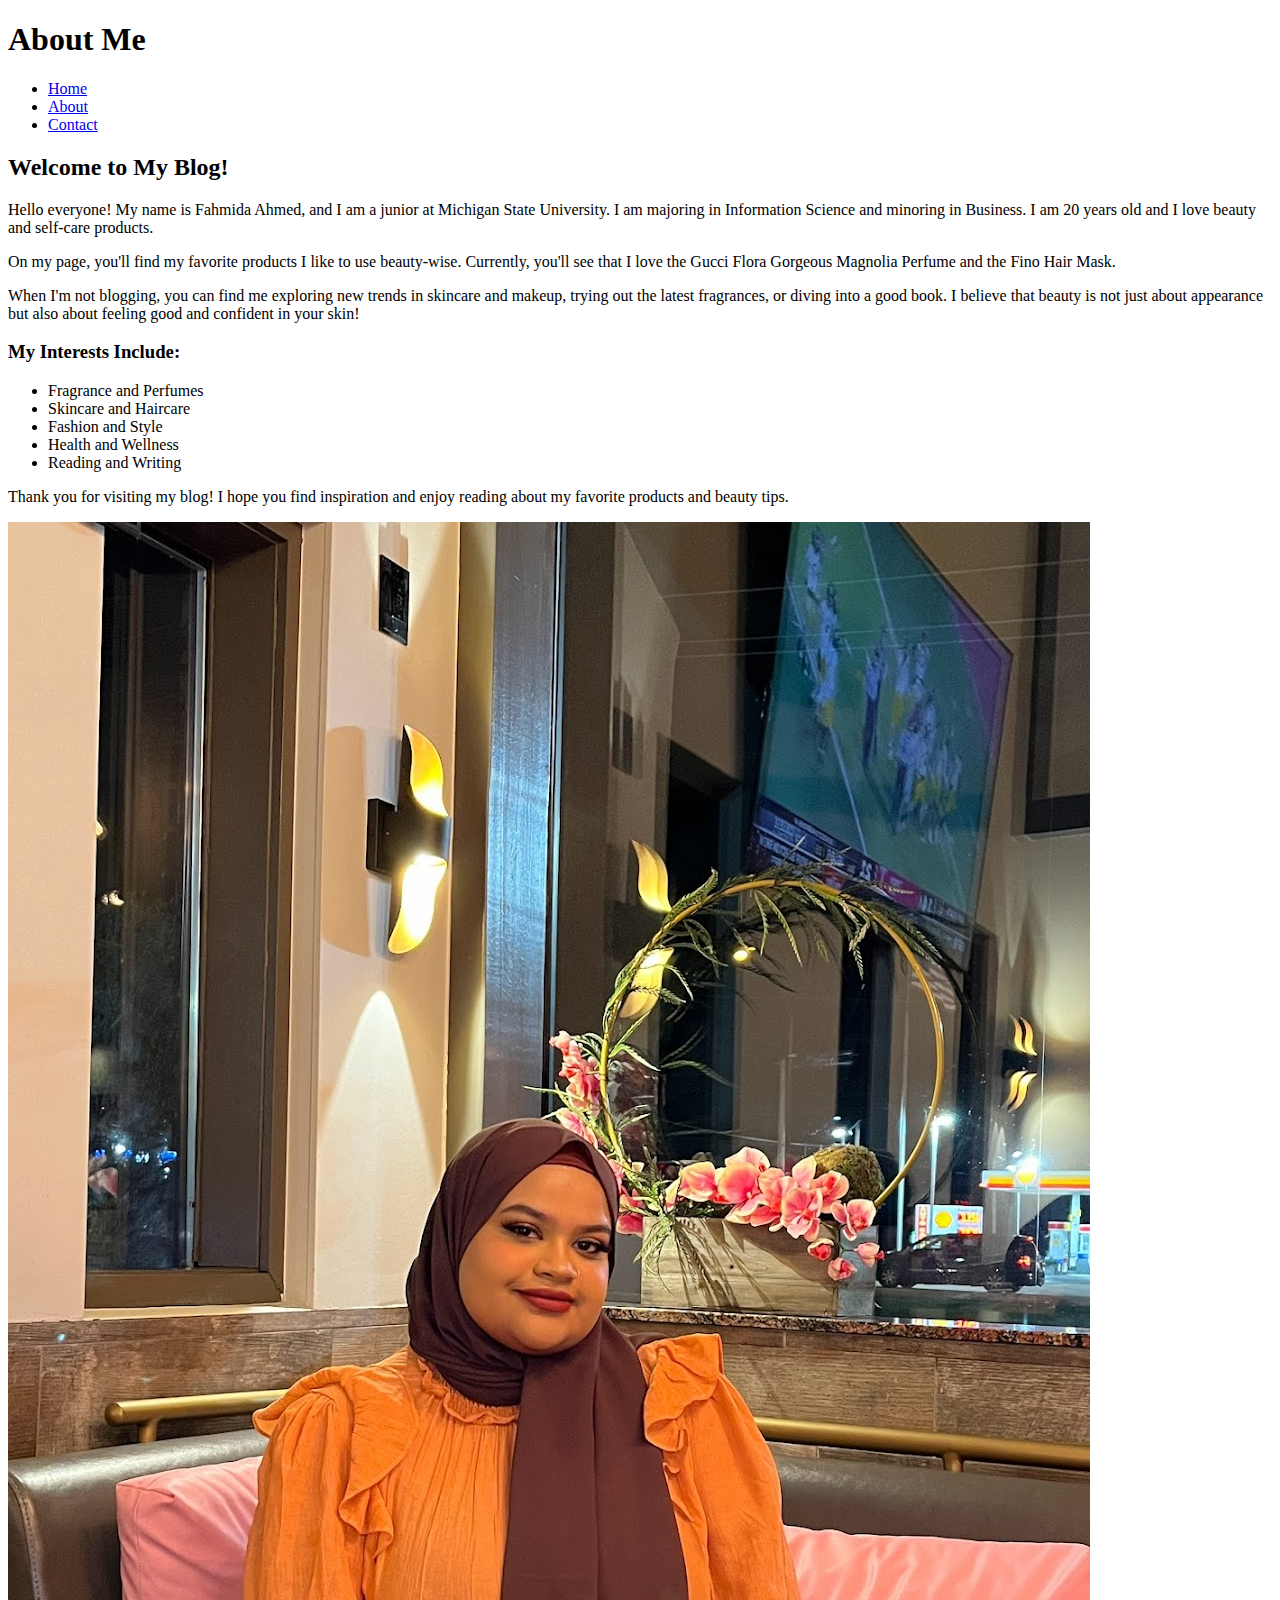
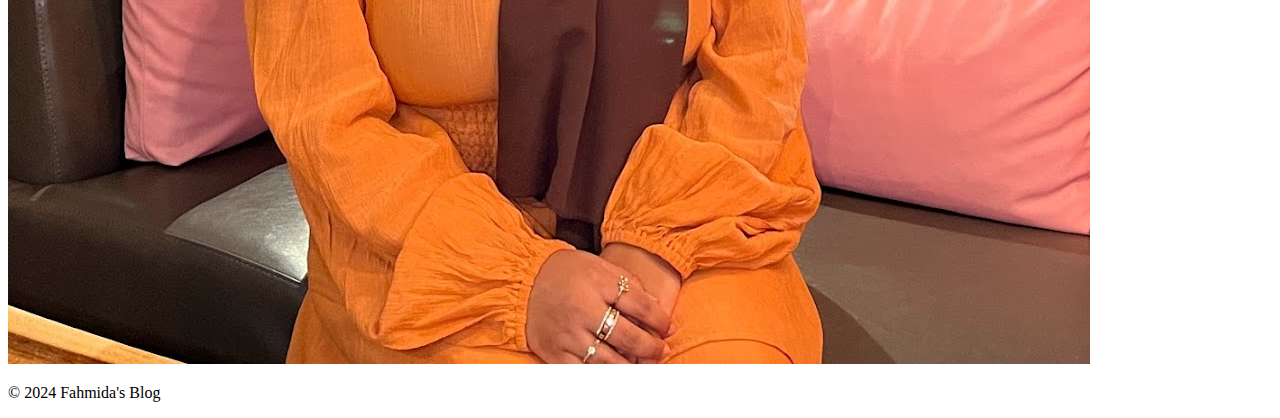
==== about.html @ 9f7c7251 "update about me" ====
<!DOCTYPE html>
<html lang="en">
<head>
    <meta charset="UTF-8">
    <meta name="viewport" content="width=device-width, initial-scale=1.0">
    <title>About Me - Fahmida's Blog</title>
    <link rel="stylesheet" href="style.css">
</head>
<body>
    <header>
        <h1>About Me</h1>
    </header>

    <nav>
        <ul>
            <li><a href="index.html">Home</a></li>
            <li><a href="about.html">About</a></li>
            <li><a href="contact.html">Contact</a></li>
        </ul>
    </nav>

    <main>
        <section>
            <h2>Welcome to My Blog!</h2>
            <p>Hello everyone! My name is Fahmida Ahmed, and I am a junior at Michigan State University. I am majoring in Information Science and minoring in Business. I am 20 years old and I love beauty and self-care products.</p>
            
            <p>On my page, you'll find my favorite products I like to use beauty-wise. Currently, you'll see that I love the Gucci Flora Gorgeous Magnolia Perfume and the Fino Hair Mask.</p>
            
            <p>When I'm not blogging, you can find me exploring new trends in skincare and makeup, trying out the latest fragrances, or diving into a good book. I believe that beauty is not just about appearance but also about feeling good and confident in your skin!</p>

            <h3>My Interests Include:</h3>
            <ul>
                <li>Fragrance and Perfumes</li>
                <li>Skincare and Haircare</li>
                <li>Fashion and Style</li>
                <li>Health and Wellness</li>
                <li>Reading and Writing</li>
            </ul>

            <p>Thank you for visiting my blog! I hope you find inspiration and enjoy reading about my favorite products and beauty tips.</p>
            <img src="images/fahmida_profile.jpg" alt="Fahmida Ahmed" class="profile-img">
        </section>
    </main>

    <footer>
        <p>&copy; 2024 Fahmida's Blog</p>
    </footer>
</body>
</html>
---- style.css ----
.img-parfum {
    width: 200px;
}

.img-hair-mask {
    width: 200px;
}
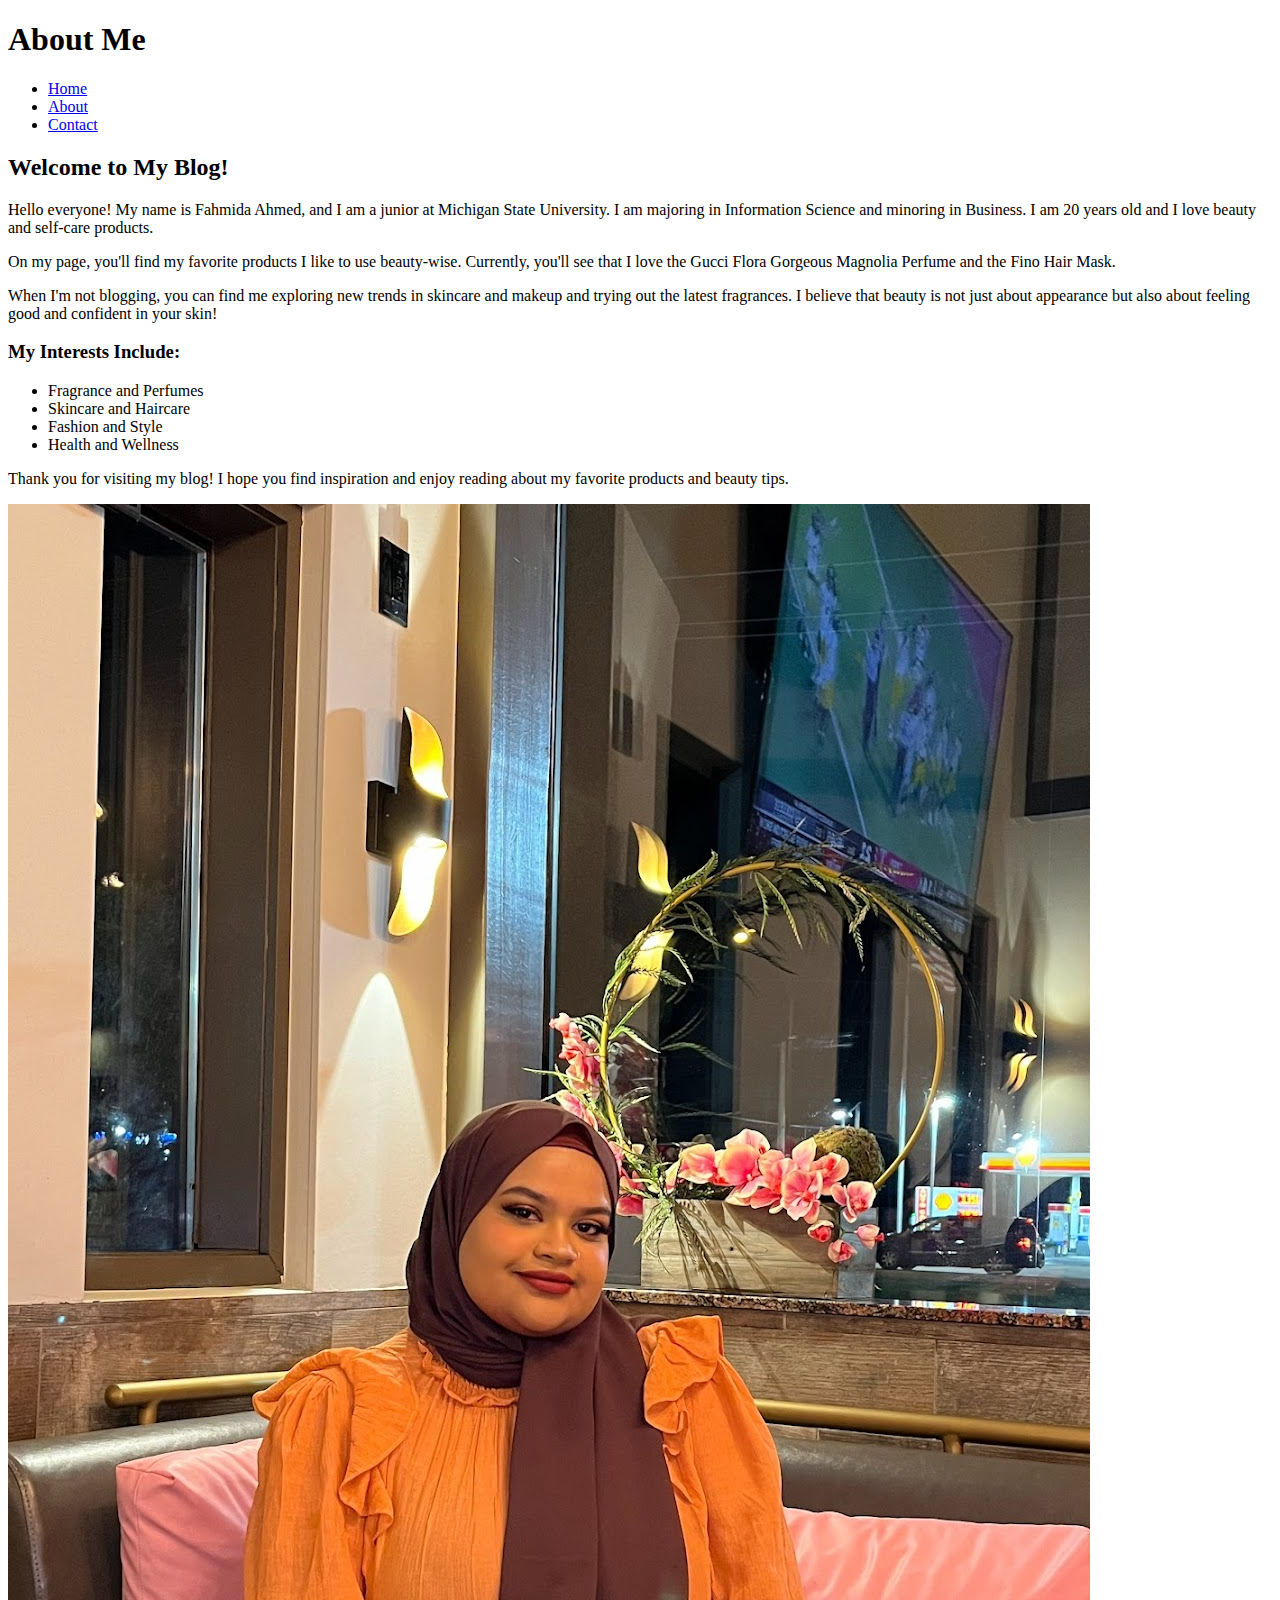
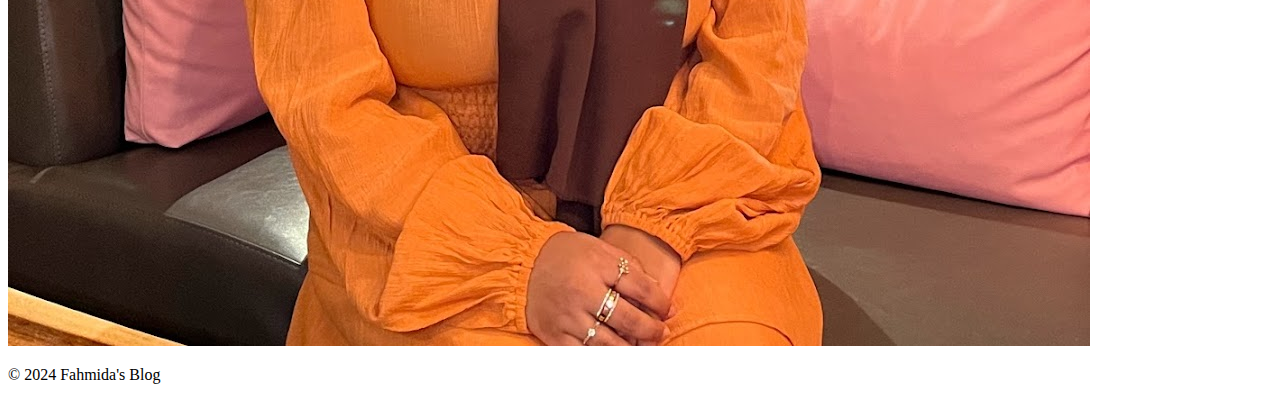
==== commit bb9c33c8: "updated picture" ====
--- a/about.html
+++ b/about.html
@@ -26,7 +26,7 @@
             
             <p>On my page, you'll find my favorite products I like to use beauty-wise. Currently, you'll see that I love the Gucci Flora Gorgeous Magnolia Perfume and the Fino Hair Mask.</p>
             
-            <p>When I'm not blogging, you can find me exploring new trends in skincare and makeup, trying out the latest fragrances, or diving into a good book. I believe that beauty is not just about appearance but also about feeling good and confident in your skin!</p>
+            <p>When I'm not blogging, you can find me exploring new trends in skincare and makeup and trying out the latest fragrances. I believe that beauty is not just about appearance but also about feeling good and confident in your skin!</p>
 
             <h3>My Interests Include:</h3>
             <ul>
@@ -34,7 +34,6 @@
                 <li>Skincare and Haircare</li>
                 <li>Fashion and Style</li>
                 <li>Health and Wellness</li>
-                <li>Reading and Writing</li>
             </ul>
 
             <p>Thank you for visiting my blog! I hope you find inspiration and enjoy reading about my favorite products and beauty tips.</p>
--- a/style.css
+++ b/style.css
@@ -4,4 +4,8 @@
 
 .img-hair-mask {
     width: 200px;
+}
+
+.img-profile-img {
+    width: 200px
 }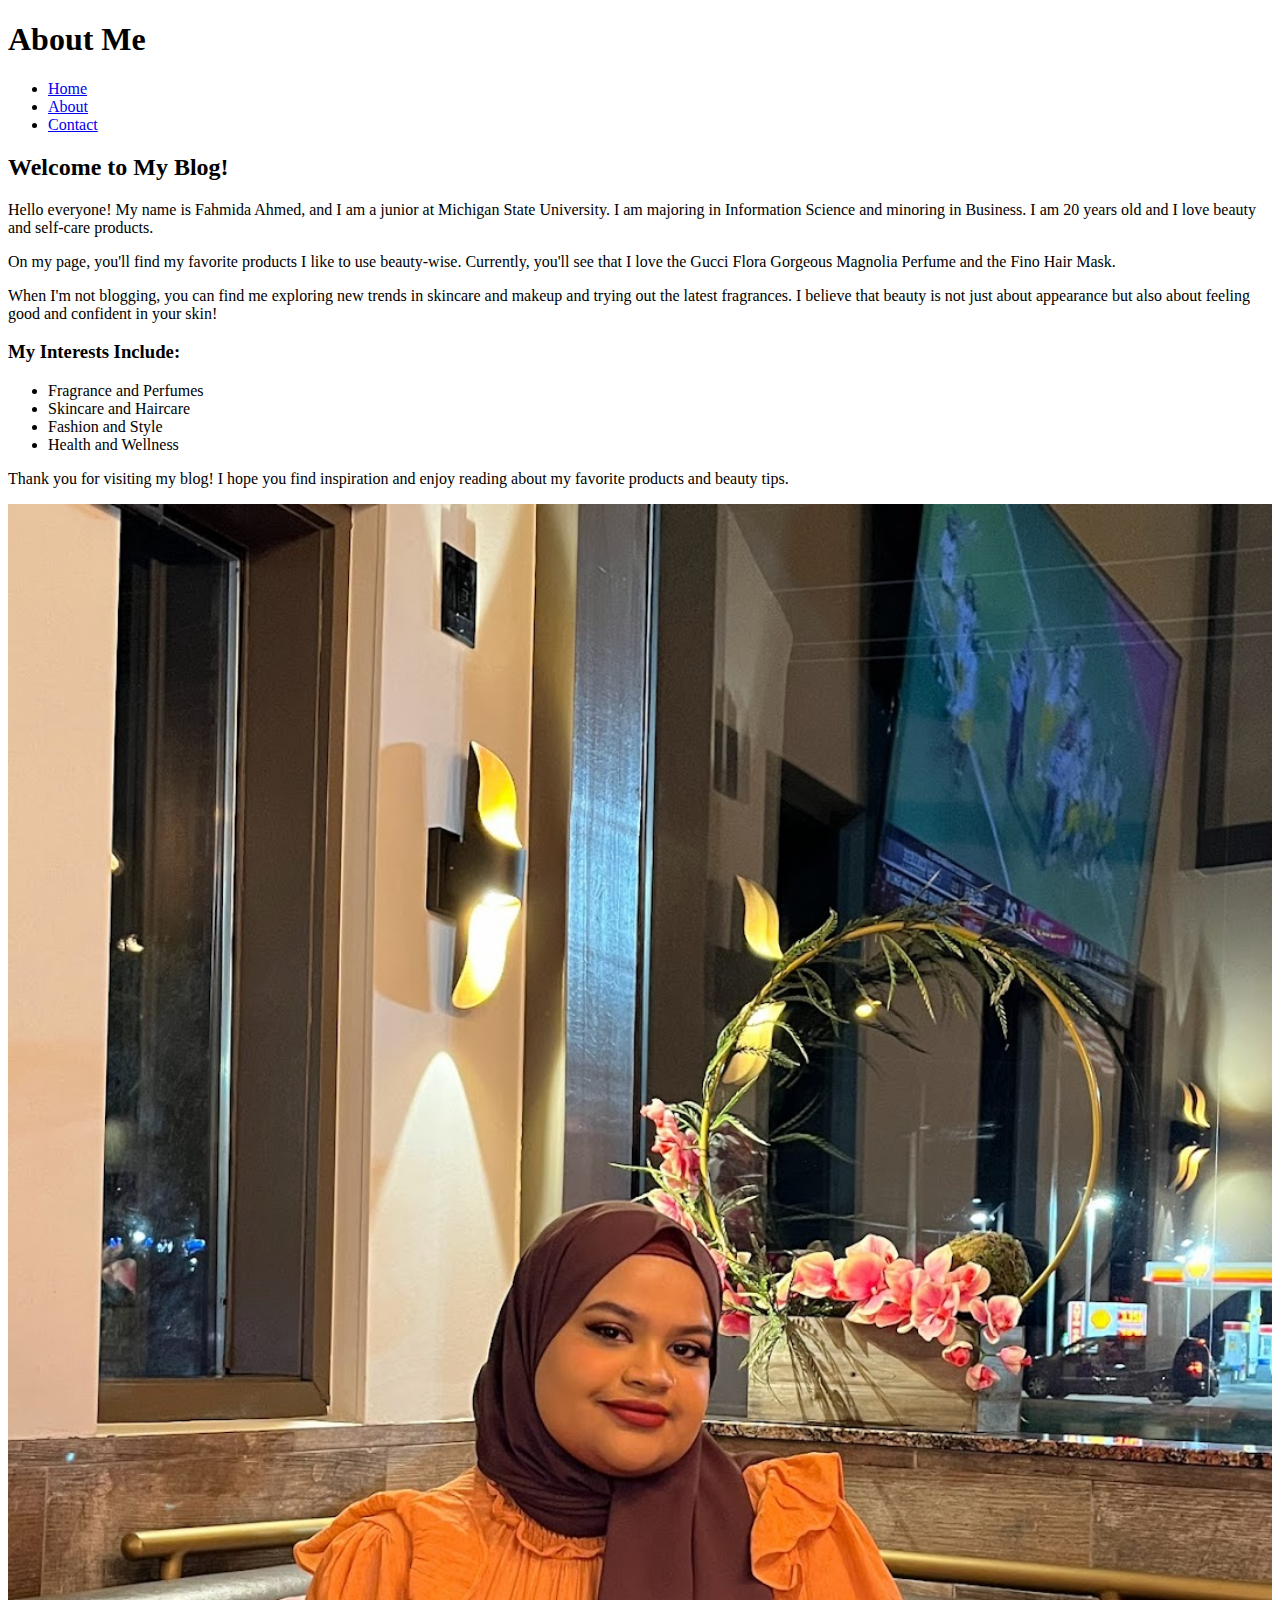
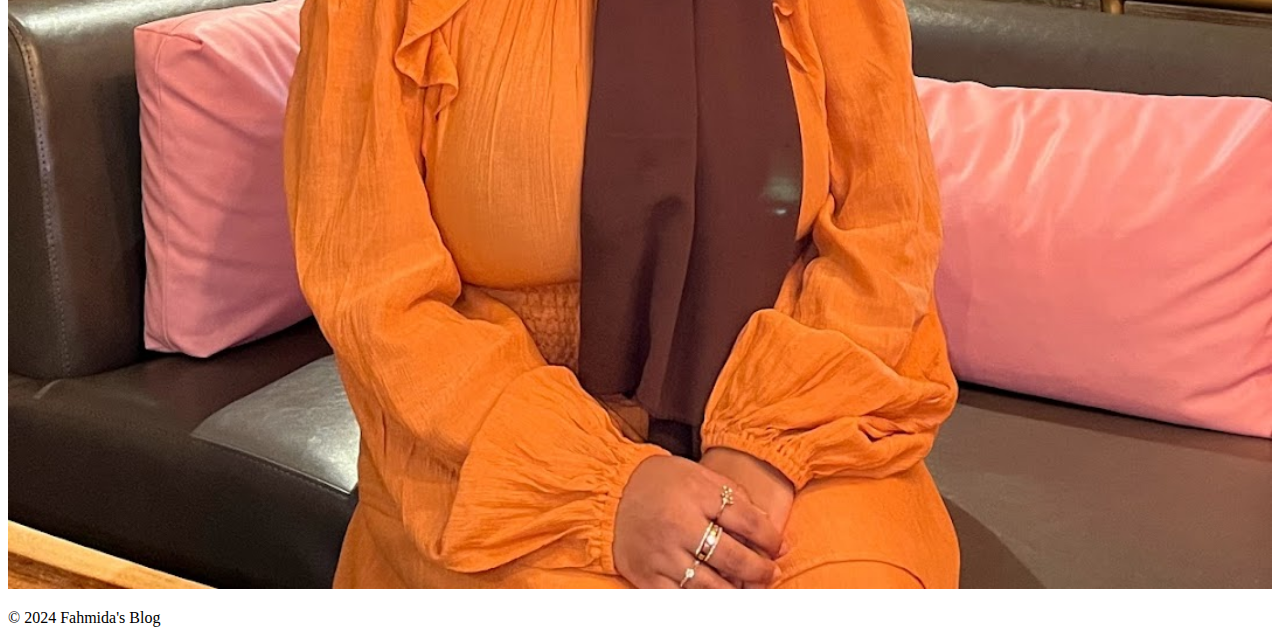
==== commit 1bf84bc6: "image update" ====
--- a/about.html
+++ b/about.html
@@ -37,7 +37,7 @@
             </ul>
 
             <p>Thank you for visiting my blog! I hope you find inspiration and enjoy reading about my favorite products and beauty tips.</p>
-            <img src="images/fahmida_profile.jpg" alt="Fahmida Ahmed" class="profile-img">
+            <img class ="profile-img" src="images/fahmida_profile.jpg" alt="Fahmida Ahmed">
         </section>
     </main>
 
--- a/style.css
+++ b/style.css
@@ -6,6 +6,6 @@
     width: 200px;
 }
 
-.img-profile-img {
-    width: 200px
+.profile-img {
+    width: 100%;
 }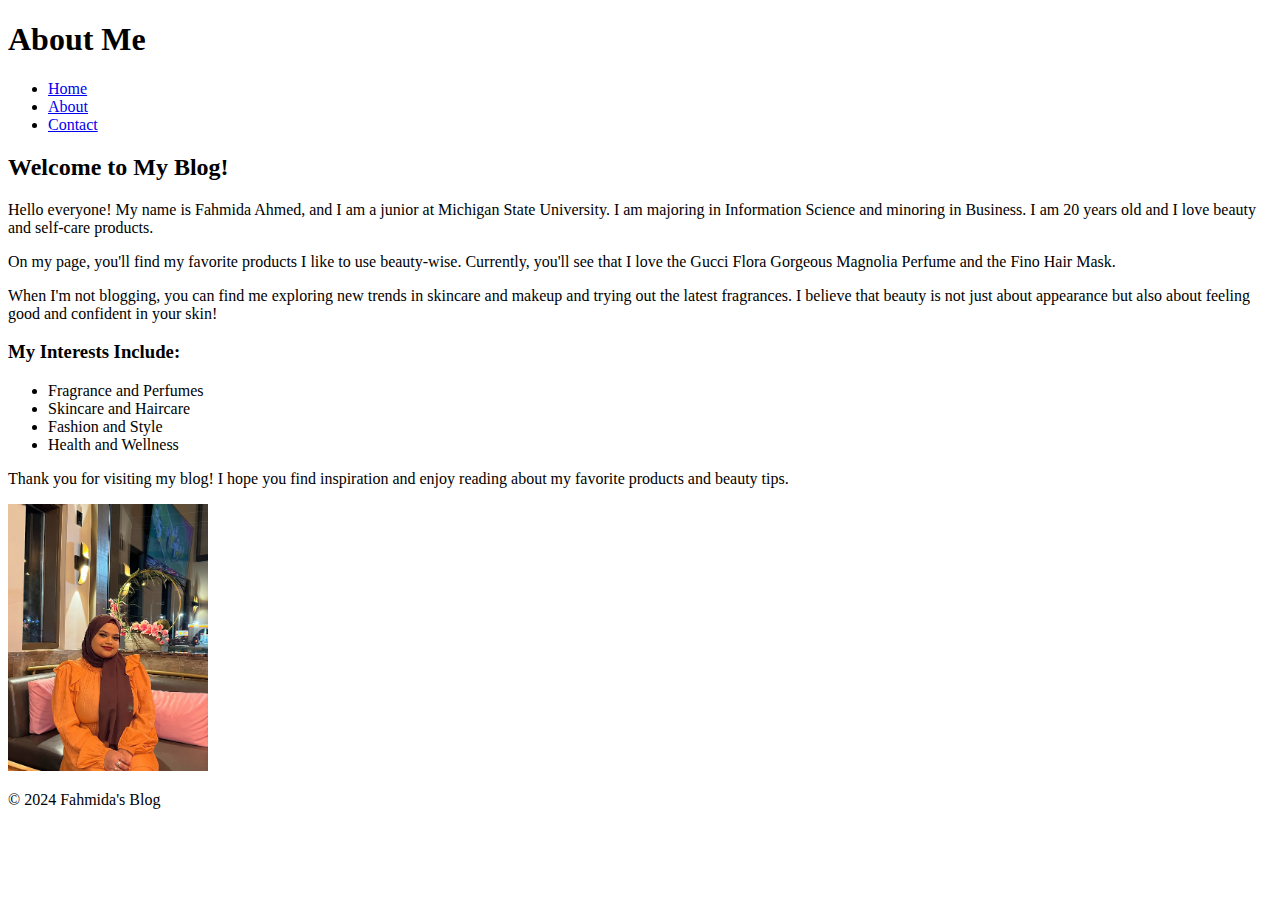
==== commit 17555beb: "about" ====
--- a/about.html
+++ b/about.html
@@ -22,7 +22,7 @@
     <main>
         <section>
             <h2>Welcome to My Blog!</h2>
-            <p>Hello everyone! My name is Fahmida Ahmed, and I am a junior at Michigan State University. I am majoring in Information Science and minoring in Business. I am 20 years old and I love beauty and self-care products.</p>
+            <p>Hello everyone! My name is Fahmida   Ahmed, and I am a junior at Michigan State University. I am majoring in Information Science and minoring in Business. I am 20 years old and I love beauty and self-care products.</p>
             
             <p>On my page, you'll find my favorite products I like to use beauty-wise. Currently, you'll see that I love the Gucci Flora Gorgeous Magnolia Perfume and the Fino Hair Mask.</p>
             
--- a/style.css
+++ b/style.css
@@ -7,5 +7,5 @@
 }
 
 .profile-img {
-    width: 100%;
+    width: 200px;
 }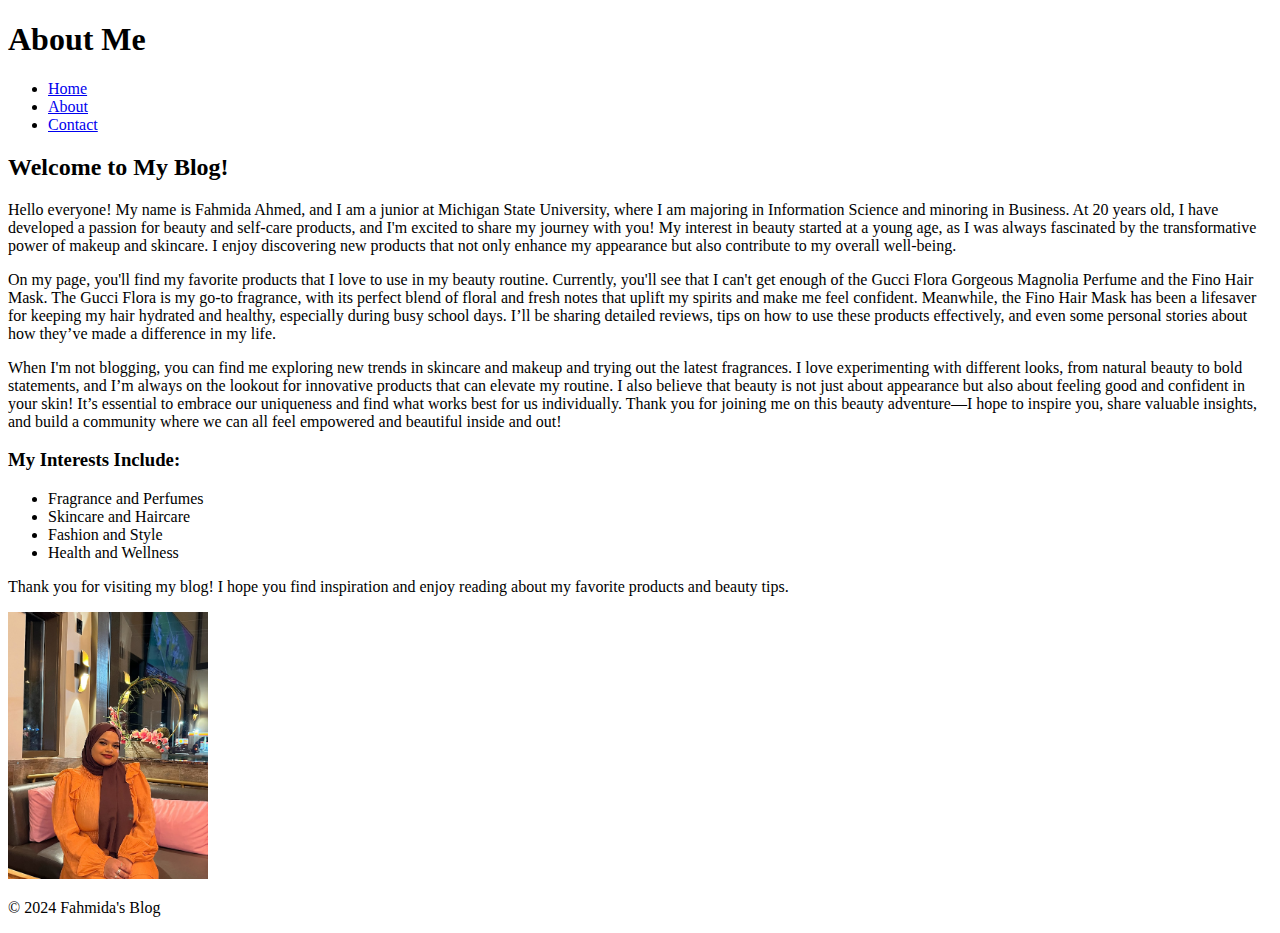
==== commit 13887f17: "paragraphs" ====
--- a/about.html
+++ b/about.html
@@ -22,11 +22,11 @@
     <main>
         <section>
             <h2>Welcome to My Blog!</h2>
-            <p>Hello everyone! My name is Fahmida   Ahmed, and I am a junior at Michigan State University. I am majoring in Information Science and minoring in Business. I am 20 years old and I love beauty and self-care products.</p>
+            <p>Hello everyone! My name is Fahmida Ahmed, and I am a junior at Michigan State University, where I am majoring in Information Science and minoring in Business. At 20 years old, I have developed a passion for beauty and self-care products, and I'm excited to share my journey with you! My interest in beauty started at a young age, as I was always fascinated by the transformative power of makeup and skincare. I enjoy discovering new products that not only enhance my appearance but also contribute to my overall well-being.</p>
             
-            <p>On my page, you'll find my favorite products I like to use beauty-wise. Currently, you'll see that I love the Gucci Flora Gorgeous Magnolia Perfume and the Fino Hair Mask.</p>
+            <p>On my page, you'll find my favorite products that I love to use in my beauty routine. Currently, you'll see that I can't get enough of the Gucci Flora Gorgeous Magnolia Perfume and the Fino Hair Mask. The Gucci Flora is my go-to fragrance, with its perfect blend of floral and fresh notes that uplift my spirits and make me feel confident. Meanwhile, the Fino Hair Mask has been a lifesaver for keeping my hair hydrated and healthy, especially during busy school days. I’ll be sharing detailed reviews, tips on how to use these products effectively, and even some personal stories about how they’ve made a difference in my life.</p>
             
-            <p>When I'm not blogging, you can find me exploring new trends in skincare and makeup and trying out the latest fragrances. I believe that beauty is not just about appearance but also about feeling good and confident in your skin!</p>
+            <p>When I'm not blogging, you can find me exploring new trends in skincare and makeup and trying out the latest fragrances. I love experimenting with different looks, from natural beauty to bold statements, and I’m always on the lookout for innovative products that can elevate my routine. I also believe that beauty is not just about appearance but also about feeling good and confident in your skin! It’s essential to embrace our uniqueness and find what works best for us individually. Thank you for joining me on this beauty adventure—I hope to inspire you, share valuable insights, and build a community where we can all feel empowered and beautiful inside and out!</p>
 
             <h3>My Interests Include:</h3>
             <ul>
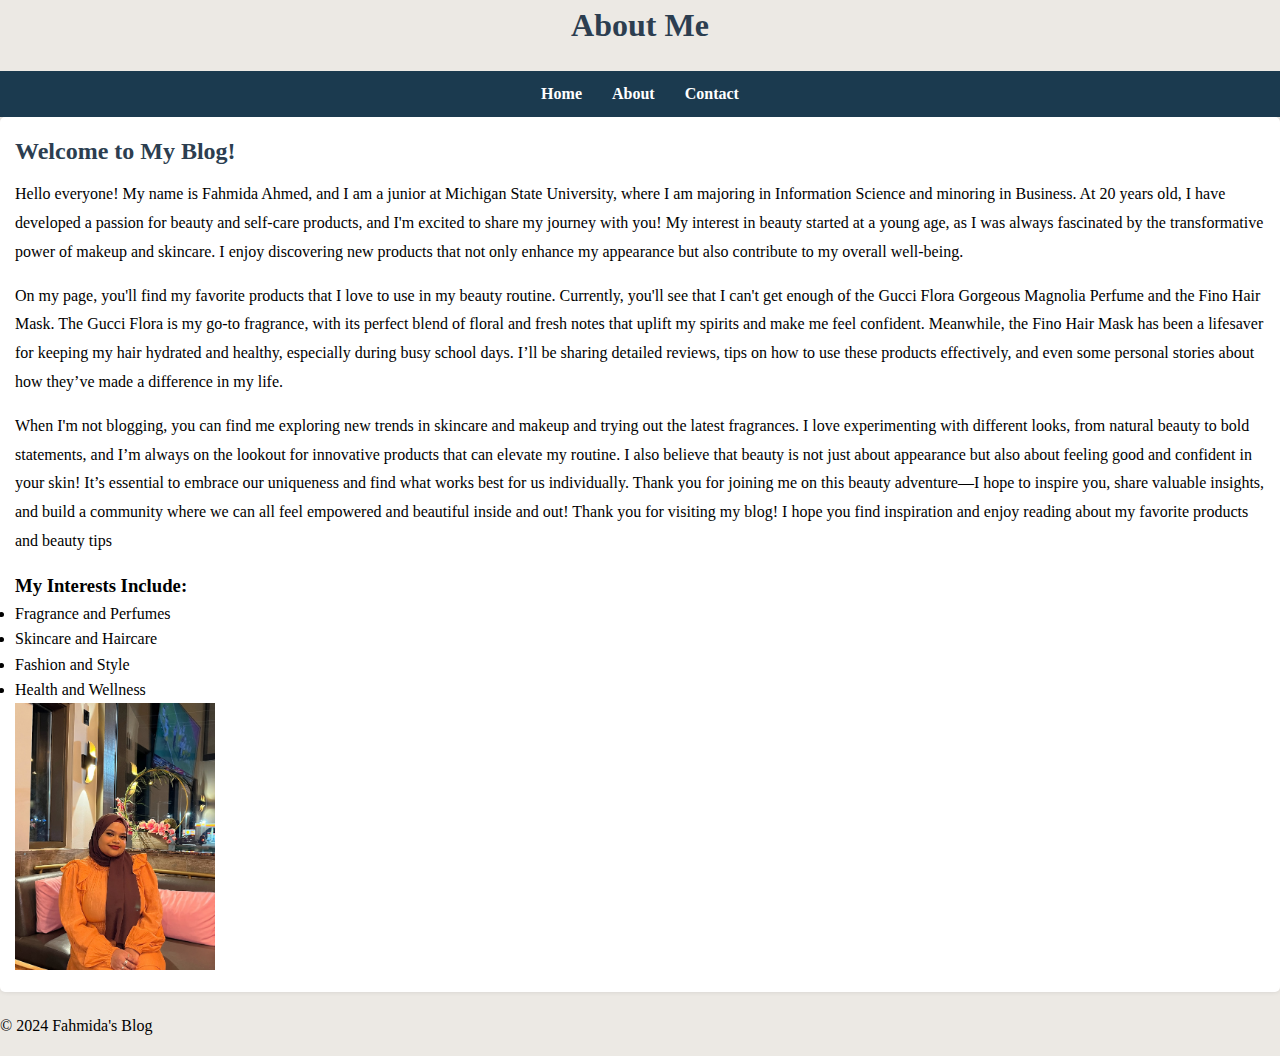
==== commit ce1ad589: "about page" ====
--- a/about.html
+++ b/about.html
@@ -26,7 +26,7 @@
             
             <p>On my page, you'll find my favorite products that I love to use in my beauty routine. Currently, you'll see that I can't get enough of the Gucci Flora Gorgeous Magnolia Perfume and the Fino Hair Mask. The Gucci Flora is my go-to fragrance, with its perfect blend of floral and fresh notes that uplift my spirits and make me feel confident. Meanwhile, the Fino Hair Mask has been a lifesaver for keeping my hair hydrated and healthy, especially during busy school days. I’ll be sharing detailed reviews, tips on how to use these products effectively, and even some personal stories about how they’ve made a difference in my life.</p>
             
-            <p>When I'm not blogging, you can find me exploring new trends in skincare and makeup and trying out the latest fragrances. I love experimenting with different looks, from natural beauty to bold statements, and I’m always on the lookout for innovative products that can elevate my routine. I also believe that beauty is not just about appearance but also about feeling good and confident in your skin! It’s essential to embrace our uniqueness and find what works best for us individually. Thank you for joining me on this beauty adventure—I hope to inspire you, share valuable insights, and build a community where we can all feel empowered and beautiful inside and out!</p>
+            <p>When I'm not blogging, you can find me exploring new trends in skincare and makeup and trying out the latest fragrances. I love experimenting with different looks, from natural beauty to bold statements, and I’m always on the lookout for innovative products that can elevate my routine. I also believe that beauty is not just about appearance but also about feeling good and confident in your skin! It’s essential to embrace our uniqueness and find what works best for us individually. Thank you for joining me on this beauty adventure—I hope to inspire you, share valuable insights, and build a community where we can all feel empowered and beautiful inside and out! Thank you for visiting my blog! I hope you find inspiration and enjoy reading about my favorite products and beauty tips <p>
 
             <h3>My Interests Include:</h3>
             <ul>
@@ -36,7 +36,7 @@
                 <li>Health and Wellness</li>
             </ul>
 
-            <p>Thank you for visiting my blog! I hope you find inspiration and enjoy reading about my favorite products and beauty tips.</p>
+            
             <img class ="profile-img" src="images/fahmida_profile.jpg" alt="Fahmida Ahmed">
         </section>
     </main>
--- a/style.css
+++ b/style.css
@@ -8,4 +8,150 @@
 
 .profile-img {
     width: 200px;
+}
+
+* {
+    margin: 0;
+padding: 0;
+box-sizing: border-box;
+}
+
+body {
+    font-family: Georgia, 'Times New Roman', Times, serif;
+    line-height: 1.6;
+    background-color: #ece9e4;
+    color:#333
+    padding: 20px;
+}
+
+h1, h2 {
+    color: #2c3e50;
+    margin-bottom: 10px;
+}
+
+p {
+    margin-bottom: 15px;
+    font-size: 1rem;
+    line-height: 1.8;
+}
+
+header {
+    text-align: center;
+    margin-bottom: 20px;
+}
+
+nav {
+    background-color: #1b3a4f;
+    padding: 10px;
+    position: sticky;
+    top: 0;
+}
+
+nav ul {
+    list-style: none;
+    display: flex;
+    justify-content: center;
+}
+
+nav ul li {
+    margin: 0 15px;
+}
+
+nav ul li a {
+    color: white;
+    text-decoration: none;
+    font-weight: bold;
+}
+
+nav ul li a:hover {
+    text-decoration: underline;
+}
+
+main {
+    display: flex;
+    gap: 20px;
+    margin-bottom: 20px;
+}
+
+article {
+    flex: 2;
+    padding: 15px;
+    background-color: #ffffff;
+    border-radius: 5px;
+    box-shadow: 0px 0px 5px rgba(0, 0, 0, 0.1);
+}
+
+.img-parfum {
+    float: right;
+    width: 200px;
+    margin-left: 10px;
+    margin-bottom: 10px;
+    border-radius: 5px;
+}
+
+section {
+    flex: 1;
+    padding: 15px;
+    background-color: #ffffff;
+    border-radius: 5px;
+    box-shadow: 0px 0px 5px rgba(0, 0, 0, 0.1);
+}
+
+table {
+    width: 100%;
+    border-collapse: collapse;
+    margin-top: 10px;
+}
+
+th, td {
+    padding: 8px;
+    text-align: left;
+    border-bottom: 1px solid #ddd;
+}
+
+th {
+    background-color: #3498db;
+    color: white;
+}
+
+form {
+    display: flex;
+    flex-direction: column;
+    gap: 10px;
+}
+
+input[type="text"] {
+    padding: 8px;
+    border-radius: 5px;
+    border: 1px solid #ccc;
+}
+
+button {
+    padding: 10px;
+    border: none;
+    background-color: #3498db;
+    color: white;
+    cursor: pointer;
+    border-radius: 5px;
+}
+
+button:hover {
+    background-color: #2980b9;
+}
+
+.hidden {
+    display: none;
+}
+
+.highlight {
+    background-color: yellow;
+}
+
+#subscribe-button {
+    background-color: #2ecc71;
+}
+
+input[type="text"]:focus {
+    border-color: #3498db;
+    outline: none;
 }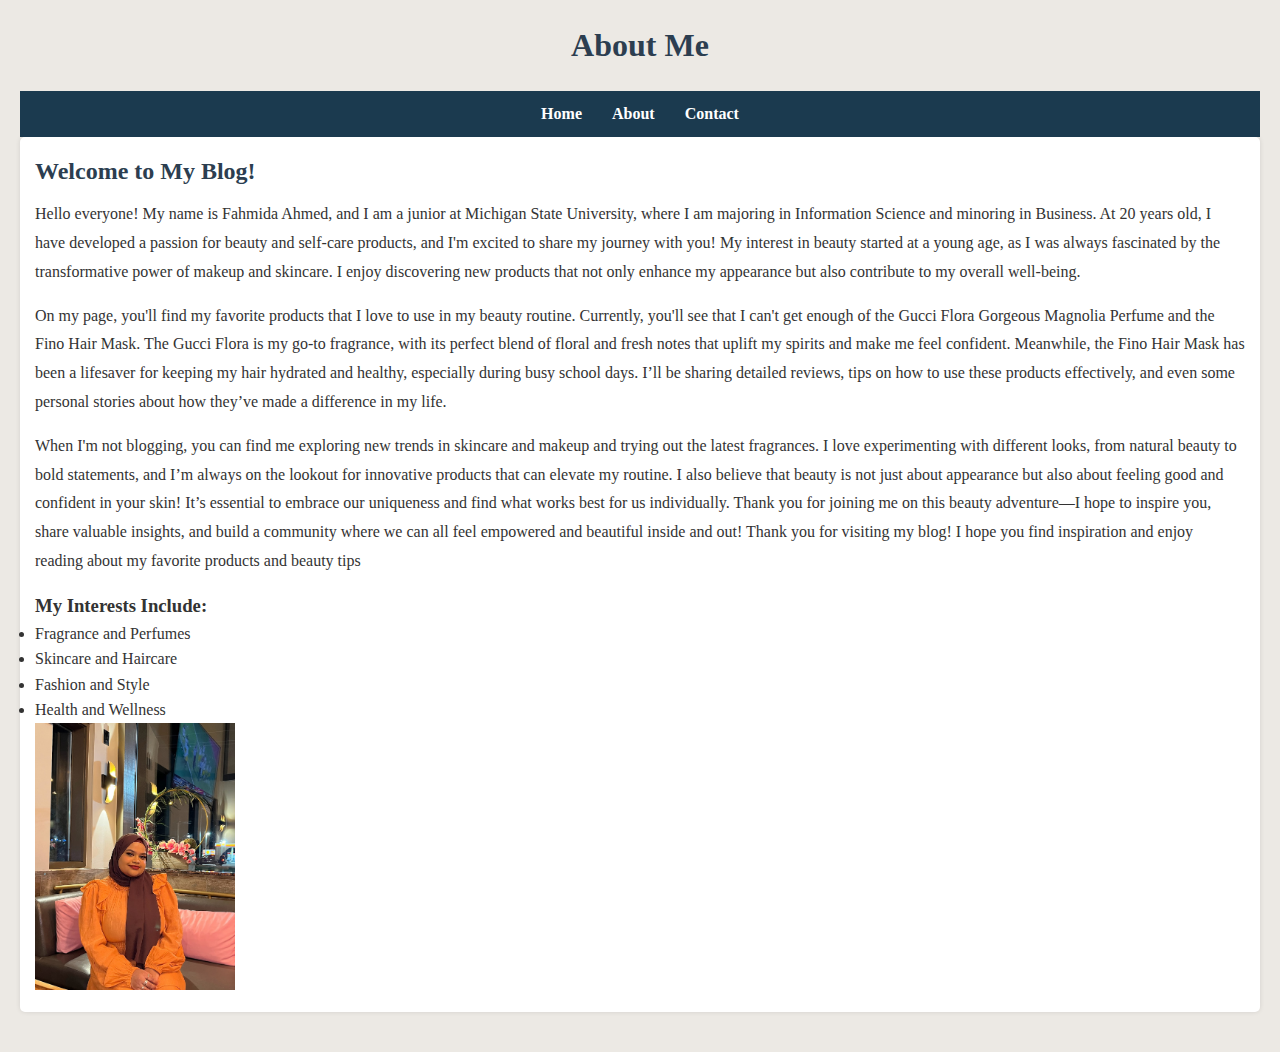
==== commit feea911c: "about page" ====
--- a/about.html
+++ b/about.html
@@ -40,9 +40,5 @@
             <img class ="profile-img" src="images/fahmida_profile.jpg" alt="Fahmida Ahmed">
         </section>
     </main>
-
-    <footer>
-        <p>&copy; 2024 Fahmida's Blog</p>
-    </footer>
 </body>
 </html>
--- a/style.css
+++ b/style.css
@@ -20,7 +20,7 @@
     font-family: Georgia, 'Times New Roman', Times, serif;
     line-height: 1.6;
     background-color: #ece9e4;
-    color:#333
+    color:#333;
     padding: 20px;
 }
 
